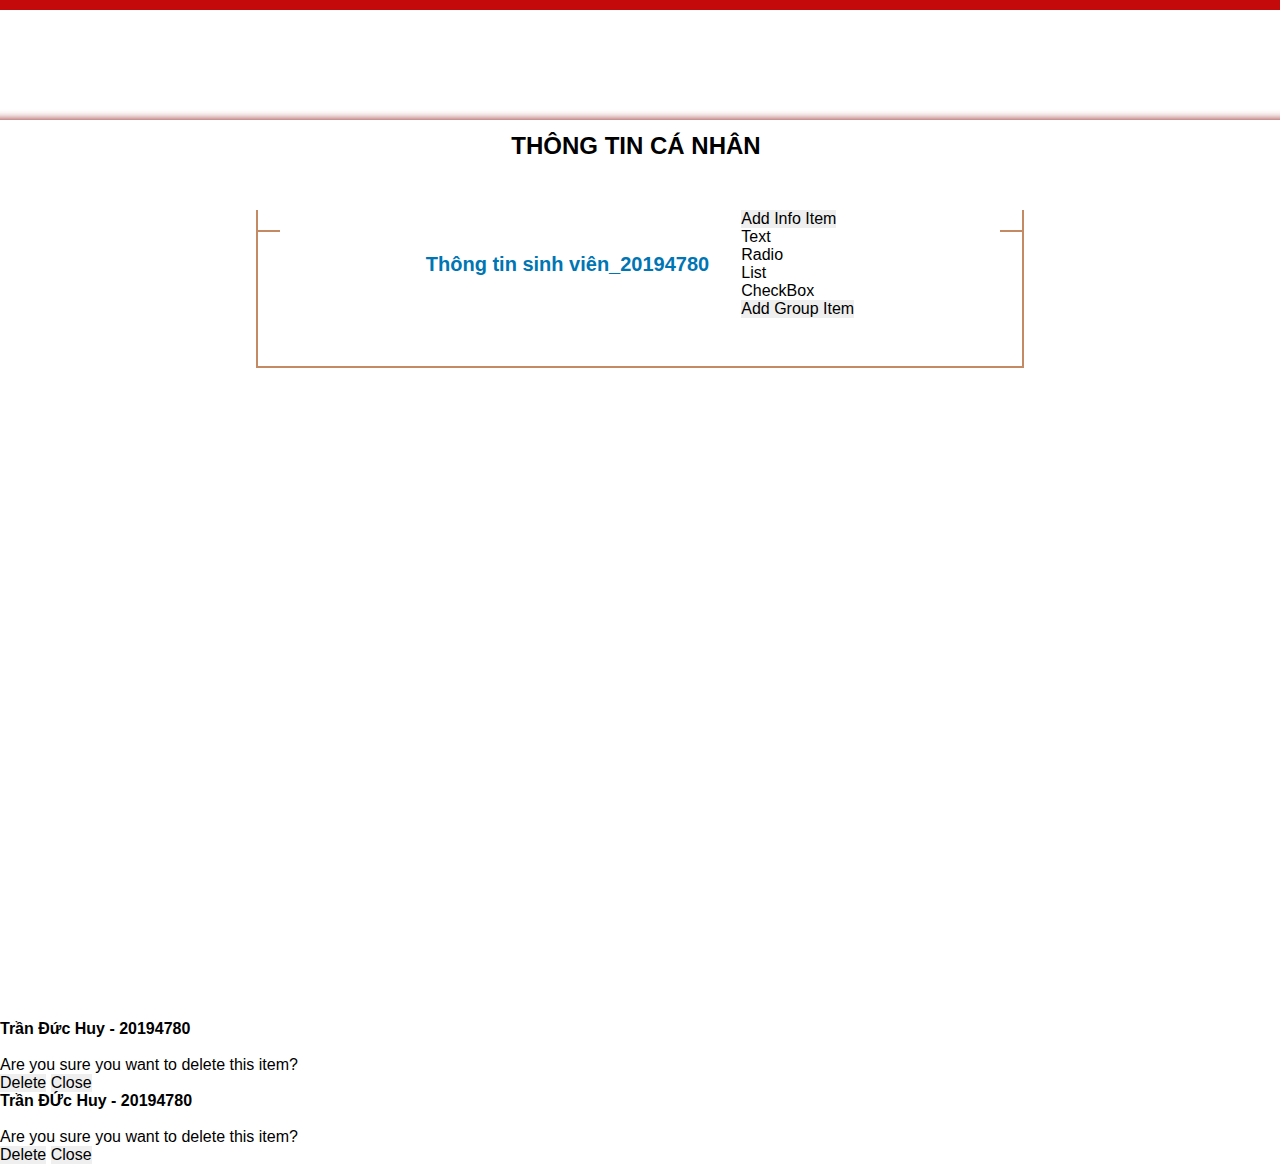
==== ora#3/index.html @ 5983b3c1 "push ora3" ====
<!DOCTYPE html>
<html lang="en">

<head>
    <meta charset="UTF-8">
    <meta http-equiv="X-UA-Compatible" content="IE=edge">
    <meta name="viewport" content="width=device-width, initial-scale=1.0">

    <title> CTTBK • MainPage</title>
    <!-- Font awesome -->
    <link rel="stylesheet" href="https://cdnjs.cloudflare.com/ajax/libs/font-awesome/6.4.0/css/all.min.css"
        integrity="sha512-iecdLmaskl7CVkqkXNQ/ZH/XLlvWZOJyj7Yy7tcenmpD1ypASozpmT/E0iPtmFIB46ZmdtAc9eNBvH0H/ZpiBw=="
        crossorigin="anonymous" referrerpolicy="no-referrer" />

    <!-- Bootstrap -->
    <link href="https://cdn.jsdelivr.net/npm/bootstrap@5.3.0-alpha3/dist/css/bootstrap.min.css" rel="stylesheet"
        integrity="sha384-KK94CHFLLe+nY2dmCWGMq91rCGa5gtU4mk92HdvYe+M/SXH301p5ILy+dN9+nJOZ" crossorigin="anonymous">
    <script src="https://cdn.jsdelivr.net/npm/bootstrap@5.3.0-alpha3/dist/js/bootstrap.bundle.min.js"
        integrity="sha384-ENjdO4Dr2bkBIFxQpeoTz1HIcje39Wm4jDKdf19U8gI4ddQ3GYNS7NTKfAdVQSZe"
        crossorigin="anonymous"></script>
    <link rel="stylesheet" href="css/base.css" />
    <link rel="stylesheet" href="css/main.css" />
</head>

<body>
    <div class="ctt-header">
        <div class="header-container">
            <a class="header-link">
                <img src="https://ctt-sis.hust.edu.vn/Content/Images/logo-cttdt.png" alt="" class="img-header">
            </a>
        </div>

    </div>

    <div class="main-container">
        <div class="row">
            <div class="col mx-auto main" id="print">
                <div class="header">
                    <span class="header_text">THÔNG TIN CÁ NHÂN</span>
                    <i class="fa-solid fa-file-pdf header_btn" onclick="printPDF(event)"></i>
                </div>
    
                <div class="group_item" id="group_item_0">
                    <div class="group_header">
                        <div class="group_name" ondblclick="switchToInput(event)">Thông tin sinh viên_20194780</div>
                        <input type="text" class="group_name_input" spellcheck="false" onblur="switchToText(event)"
                            onkeypress="applyChange(event)">
                        <div class="group_btn">
                            <div class="btn-group">
                                <button class="btn btn-success btn-sm dropdown-toggle" type="button"
                                    data-bs-toggle="dropdown" aria-expanded="false">
                                    Add Info Item
                                </button>
                                <ul class="dropdown-menu">
                                    <li class="dropdown-item" onclick="addInfoItem(event)" data-id="0">Text</li>
                                    <li class="dropdown-item" onclick="addInfoItemRadio(event)" data-id="0">Radio</li>
                                    <li class="dropdown-item" onclick="addInfoItemList(event)" data-id="0">List</li>
                                    <li class="dropdown-item" onclick="addInfoItemCheckbox(event)" data-id="0">CheckBox</li>
                                </ul>
                            </div>
                            <button type="button" class="btn btn-primary btn-sm" onclick="addGroupItem(event)"
                                data-id="0">Add Group Item</button>
                        </div>
                    </div>
                    <div class="group_main" id="group_main_0" data-id="0">
                    </div>
                </div>
            </div>
        </div>
    </div>
    
    <!-- Modal -->
    <div class="modal fade" id="exampleModal" tabindex="-1" aria-labelledby="exampleModalLabel" aria-hidden="true">
        <div class="modal-dialog">
            <div class="modal-content">
                <div class="modal-header">
                    <h1 class="modal-title fs-5" id="exampleModalLabel">Trần Đức Huy - 20194780</h1>
                    <button type="button" class="btn-close" data-bs-dismiss="modal" aria-label="Close"></button>
                </div>
                <div class="modal-body">
                    <div>Are you sure you want to delete this item?</div>
                </div>
                <div class="modal-footer">
                    <button type="button" class="btn btn-danger" data-bs-dismiss="modal"
                        onclick="deleteGroupItem()">Delete</button>
                    <button type="button" class="btn btn-secondary" data-bs-dismiss="modal">Close</button>
                </div>
            </div>
        </div>
    </div>
    
    <div class="modal fade" id="exampleModal2" tabindex="-1" aria-labelledby="exampleModalLabel" aria-hidden="true">
        <div class="modal-dialog">
            <div class="modal-content">
                <div class="modal-header">
                    <h1 class="modal-title fs-5" id="exampleModalLabel">Trần ĐỨc Huy - 20194780</h1>
                    <button type="button" class="btn-close" data-bs-dismiss="modal" aria-label="Close"></button>
                </div>
                <div class="modal-body">
                    <div>Are you sure you want to delete this item?</div>
                </div>
                <div class="modal-footer">
                    <button type="button" class="btn btn-danger" data-bs-dismiss="modal"
                        onclick="deleteInfoItem()">Delete</button>
                    <button type="button" class="btn btn-secondary" data-bs-dismiss="modal">Close</button>
                </div>
            </div>
        </div>
    </div>

        <div class="ctt-footer hide-footer">
            <div class="footer-content">
                <hr>
                <b>Trường Đại học Bách Khoa Hà Nội</b>
                <br>
                <p>Số 1 Đại Cồ Việt, Hai Bà Trưng, Hà Nội</p>
            </div>
        </div>



</body>
<script src="./index.js"></script>
<script type="text/javascript" src="https://ajax.googleapis.com/ajax/libs/jquery/1.8.3/jquery.min.js"></script>
<script type="text/javascript" src="https://cdnjs.cloudflare.com/ajax/libs/pdfmake/0.1.22/pdfmake.min.js"></script>
<script type="text/javascript"
    src="https://cdnjs.cloudflare.com/ajax/libs/html2canvas/0.4.1/html2canvas.min.js"></script>


</html>
---- ora#3/css/base.css ----
:root {
    --white-color: #fff;
    --black-color: #000;
    --text-color-1st: #343434;
    --text-color-2nd: #8c1515;
    --text-color-3rd: #9c1010;
}
/* Reset css */

html {
    margin: 0;
    box-sizing: border-box;
    /* font-size: 62.5%; */
}

* { 
    /* box-sizing: inherit; */
    margin: 0;
    padding: 0;
    border: 0;
    font-size: 100%;
    box-sizing: inherit;
}

body {
    margin: 0;
    font-family: 'Segoe UI', 'Helvetica Neue', 'Droid Sans', Arial, Tahoma, Geneva, Sans-serif;
}


ul {
    list-style: none;
    padding-left: 0;
    margin: 0;
}

a {
    text-decoration: none;
    color: black;
}

@keyframes fadeIn {
    from {
        opacity: 0;
        transform: scaleY(0);
    }

    to {
        opacity: 1;
        transform: scaleY(1);
    }
}
---- ora#3/css/main.css ----
/* css header*/
.ctt-header {
    width: 100%;
    height: 120px;
    display: flex;
    flex-direction: column;
    padding-top: 10px;
    border-top: 10px solid #c40a0a;
    box-shadow: var(--text-color-2nd) 0px -20px 10px -20px inset;
}


.header-container {
    width: 80%;
    /* max-width: 1170px; */
    max-width: 100vh;
    height: 100px;
    margin: auto;
    padding: 0 15px 10px 15px;
}

.header-link:hover {
    cursor: pointer;
}

.img-header {
    height: 90px;
}

/*ctt main content*/
.main {
    display: flex;
    flex-direction: column;
    align-items: center;
}

.header {
    margin-top: 12px;
    margin-bottom: 50px;
    text-align: center;
    font-size: 24px;
}

.header .header_text {
    text-align: center;
    margin-right: 8px;
    font-weight: 700;
}

.header .header_btn {
    color: rgb(154, 2, 2);
    background-color: transparent;
    outline: none;
    cursor: pointer;
}

.group_item {
    position: relative;
    display: flex;
    flex-direction: column;
    margin-bottom: 64px;
    border: 2px solid #c38a63;
    border-top: none;
    min-width: 60%;
    padding: 0 24px
}

.group_item::before {
    content: '';
    display: block;
    position: absolute;
    top: 20px;
    width: 20px;
    left: 0;
    border: 1px solid #c38a63;
}

.group_item::after {
    content: '';
    display: block;
    position: absolute;
    top: 20px;
    width: 20px;
    right: 0;
    border: 1px solid #c38a63;
}

.group_item .group_header {
    display: flex;
    align-items: center;
    justify-content: center;
}

.group_header .group_name {
    font-size: 20px;
    color: #0075b4;
    font-weight: 600;
}

.group_header .group_name_input {
    display: none;
    border: 1px solid black;
    padding: 2px 6px;
}

.group_header .group_btn {
    margin-left: 32px;
}

.group_header .group_del {
    outline: none;
    background-color: transparent;
    font-size: 20px;
    margin-left: 8px;
    cursor: pointer;
}

.group_header .group_name:hover {
    cursor: pointer;
}

.group_main {
    display: flex;
    flex-direction: column;
    padding: 24px 32px;
}

.group_main .info_item {
    display: flex;
    align-items: center;
    font-size: 18px;
    margin-bottom: 12px;
}

.info_item .info_name {
    font-weight: 600;
    min-width: 200px;
    margin-right: 32px;
    cursor: pointer;
}

.info_item .info_name_input {
    display: none;
    min-width: 200px;
    margin-right: 12px;
    border: 1px solid black;
    padding: 0 8px;
}

.info_item .info_value {
    flex-grow: 1;
    margin-right: 12px;
    cursor: pointer;
}

.info_item .info_value_input {
    display: none;
    min-width: 200px;
    margin-right: 12px;
    border: 1px solid black;
    padding: 0 8px;
}

.info_item .info_del {
    background-color: transparent;
    outline: none;
    cursor: pointer;
}

/* Radio */
.radio_list {
    flex-grow: 1;
    display: flex;
    flex-direction: column;
    margin-right: 64px;
}

.radio_item {
    display: flex;
    align-items: center;
}

.radio_input {
    margin-right: 6px;
    cursor: pointer;
}

.radio_label {
    font-size: 18px;
    min-width: 150px;
    margin-right: 32px;
    cursor: pointer;
}

.radio_label_input {
    display: none;
    width: 150px;
    margin-right: 32px;
}

.radio_item_del {
    font-size: 14px;
    color: darkred;
    cursor: pointer;
}

.radio_add {
    font-size: 18px;
    color: darkgreen;
    cursor: pointer;
    margin-right: 6px;
}

.radio_del {
    font-size: 18px;
    cursor: pointer;
}

/* Select */
.info_select {
    margin-right: 12px;
}

.info_select_input {
    display: none;
    font-size: 14px;
    min-width: 200px;
    border: 1px solid black;
    padding: 4px 6px;
    margin-right: 6px;
}

.dropdown-item {
    cursor: pointer;
}

#submit {
    background-color: #28a745;
}

#cancel {
    background-color: #eb3232;
}

#reset {
    color: #2b2be9;
}

/*ctt footer*/
.ctt-footer {
    width: 100%;
    height: 100px;
    background-image: url("https://ctt-sis.hust.edu.vn/Content/Images/footer.jpg");
    background-repeat: no-repeat;
    background-position: calc(50%);
    display: flex;
    flex-direction: row;
    justify-content: end;
    position: fixed;
    bottom: 0;
    left: 0;
    transition: all 0.3s ease-in-out;
}

.footer-content {
    width: 35%;
    float: right;
    text-align: right;
    margin-right: 5%;
    color: #fff;
    font-size: 1.4rem;
}

.hide-footer {
  transform: translateY(100%);
}

/* Print */
@media print {
    .group_item {
        page-break-inside: avoid;
    }
}

/*css view < 900px*/
@media(max-width: 900px) {

    .content-ava,
    .content {
        flex-direction: column;
    }

    .list-info {
        width: 100%;
    }

    .group-avatar {
        width: 100%;
    }
}

@media(max-width: 600px) {
    .side-bar {
        display: none;
    }
}

/* if the content height is less than the viewport height,
    the .main-container element fill the viewport */
@media (max-height: 100vh) {
    .main-container {
        height: 100vh;
    }
}
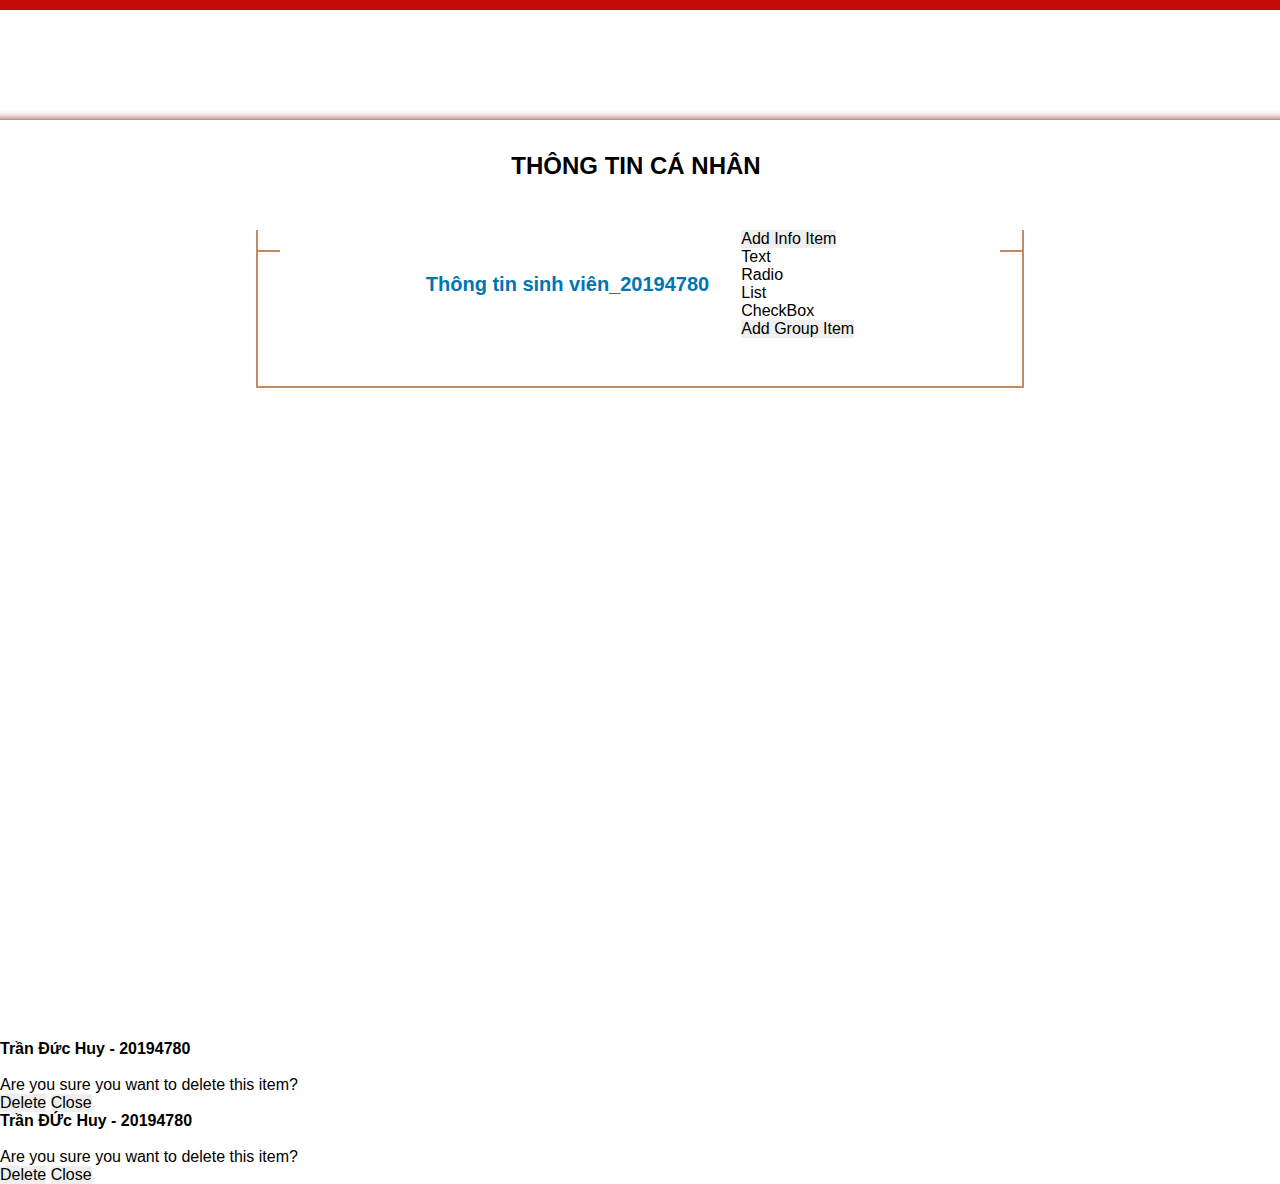
==== commit 8a658804: "update animation ora3" ====
--- a/ora#3/index.html
+++ b/ora#3/index.html
@@ -23,7 +23,7 @@
 </head>
 
 <body>
-    <div class="ctt-header">
+    <div class="ctt-header hide-header" id="header">
         <div class="header-container">
             <a class="header-link">
                 <img src="https://ctt-sis.hust.edu.vn/Content/Images/logo-cttdt.png" alt="" class="img-header">
@@ -32,90 +32,94 @@
 
     </div>
 
-    <div class="main-container">
-        <div class="row">
-            <div class="col mx-auto main" id="print">
-                <div class="header">
-                    <span class="header_text">THÔNG TIN CÁ NHÂN</span>
-                    <i class="fa-solid fa-file-pdf header_btn" onclick="printPDF(event)"></i>
-                </div>
-    
-                <div class="group_item" id="group_item_0">
-                    <div class="group_header">
-                        <div class="group_name" ondblclick="switchToInput(event)">Thông tin sinh viên_20194780</div>
-                        <input type="text" class="group_name_input" spellcheck="false" onblur="switchToText(event)"
-                            onkeypress="applyChange(event)">
-                        <div class="group_btn">
-                            <div class="btn-group">
-                                <button class="btn btn-success btn-sm dropdown-toggle" type="button"
-                                    data-bs-toggle="dropdown" aria-expanded="false">
-                                    Add Info Item
-                                </button>
-                                <ul class="dropdown-menu">
-                                    <li class="dropdown-item" onclick="addInfoItem(event)" data-id="0">Text</li>
-                                    <li class="dropdown-item" onclick="addInfoItemRadio(event)" data-id="0">Radio</li>
-                                    <li class="dropdown-item" onclick="addInfoItemList(event)" data-id="0">List</li>
-                                    <li class="dropdown-item" onclick="addInfoItemCheckbox(event)" data-id="0">CheckBox</li>
-                                </ul>
+    <div class="ctt-main">
+        <div class="main-container">
+            <div class="row">
+                <div class="col mx-auto main" id="print">
+                    <div class="header">
+                        <span class="header_text">THÔNG TIN CÁ NHÂN</span>
+                        <i class="fa-solid fa-file-pdf header_btn" onclick="printPDF(event)"></i>
+                    </div>
+
+                    <div class="group_item" id="group_item_0">
+                        <div class="group_header">
+                            <div class="group_name" ondblclick="switchToInput(event)">Thông tin sinh viên_20194780</div>
+                            <input type="text" class="group_name_input" spellcheck="false" onblur="switchToText(event)"
+                                onkeypress="applyChange(event)">
+                            <div class="group_btn">
+                                <div class="btn-group">
+                                    <button class="btn btn-success btn-sm dropdown-toggle" type="button"
+                                        data-bs-toggle="dropdown" aria-expanded="false">
+                                        Add Info Item
+                                    </button>
+                                    <ul class="dropdown-menu">
+                                        <li class="dropdown-item" onclick="addInfoItem(event)" data-id="0">Text</li>
+                                        <li class="dropdown-item" onclick="addInfoItemRadio(event)" data-id="0">Radio
+                                        </li>
+                                        <li class="dropdown-item" onclick="addInfoItemList(event)" data-id="0">List</li>
+                                        <li class="dropdown-item" onclick="addInfoItemCheckbox(event)" data-id="0">
+                                            CheckBox</li>
+                                    </ul>
+                                </div>
+                                <button type="button" class="btn btn-primary btn-sm" onclick="addGroupItem(event)"
+                                    data-id="0">Add Group Item</button>
                             </div>
-                            <button type="button" class="btn btn-primary btn-sm" onclick="addGroupItem(event)"
-                                data-id="0">Add Group Item</button>
+                        </div>
+                        <div class="group_main" id="group_main_0" data-id="0">
                         </div>
                     </div>
-                    <div class="group_main" id="group_main_0" data-id="0">
+                </div>
+            </div>
+        </div>
+
+        <!-- Modal -->
+        <div class="modal fade" id="exampleModal" tabindex="-1" aria-labelledby="exampleModalLabel" aria-hidden="true">
+            <div class="modal-dialog">
+                <div class="modal-content">
+                    <div class="modal-header">
+                        <h1 class="modal-title fs-5" id="exampleModalLabel">Trần Đức Huy - 20194780</h1>
+                        <button type="button" class="btn-close" data-bs-dismiss="modal" aria-label="Close"></button>
+                    </div>
+                    <div class="modal-body">
+                        <div>Are you sure you want to delete this item?</div>
+                    </div>
+                    <div class="modal-footer">
+                        <button type="button" class="btn btn-danger" data-bs-dismiss="modal"
+                            onclick="deleteGroupItem()">Delete</button>
+                        <button type="button" class="btn btn-secondary" data-bs-dismiss="modal">Close</button>
+                    </div>
+                </div>
+            </div>
+        </div>
+
+        <div class="modal fade" id="exampleModal2" tabindex="-1" aria-labelledby="exampleModalLabel" aria-hidden="true">
+            <div class="modal-dialog">
+                <div class="modal-content">
+                    <div class="modal-header">
+                        <h1 class="modal-title fs-5" id="exampleModalLabel">Trần ĐỨc Huy - 20194780</h1>
+                        <button type="button" class="btn-close" data-bs-dismiss="modal" aria-label="Close"></button>
+                    </div>
+                    <div class="modal-body">
+                        <div>Are you sure you want to delete this item?</div>
+                    </div>
+                    <div class="modal-footer">
+                        <button type="button" class="btn btn-danger" data-bs-dismiss="modal"
+                            onclick="deleteInfoItem()">Delete</button>
+                        <button type="button" class="btn btn-secondary" data-bs-dismiss="modal">Close</button>
                     </div>
                 </div>
             </div>
         </div>
     </div>
-    
-    <!-- Modal -->
-    <div class="modal fade" id="exampleModal" tabindex="-1" aria-labelledby="exampleModalLabel" aria-hidden="true">
-        <div class="modal-dialog">
-            <div class="modal-content">
-                <div class="modal-header">
-                    <h1 class="modal-title fs-5" id="exampleModalLabel">Trần Đức Huy - 20194780</h1>
-                    <button type="button" class="btn-close" data-bs-dismiss="modal" aria-label="Close"></button>
-                </div>
-                <div class="modal-body">
-                    <div>Are you sure you want to delete this item?</div>
-                </div>
-                <div class="modal-footer">
-                    <button type="button" class="btn btn-danger" data-bs-dismiss="modal"
-                        onclick="deleteGroupItem()">Delete</button>
-                    <button type="button" class="btn btn-secondary" data-bs-dismiss="modal">Close</button>
-                </div>
-            </div>
+
+    <div class="ctt-footer hide-footer" id="footer">
+        <div class="footer-content">
+            <hr>
+            <b>Trường Đại học Bách Khoa Hà Nội</b>
+            <br>
+            <p>Số 1 Đại Cồ Việt, Hai Bà Trưng, Hà Nội</p>
         </div>
     </div>
-    
-    <div class="modal fade" id="exampleModal2" tabindex="-1" aria-labelledby="exampleModalLabel" aria-hidden="true">
-        <div class="modal-dialog">
-            <div class="modal-content">
-                <div class="modal-header">
-                    <h1 class="modal-title fs-5" id="exampleModalLabel">Trần ĐỨc Huy - 20194780</h1>
-                    <button type="button" class="btn-close" data-bs-dismiss="modal" aria-label="Close"></button>
-                </div>
-                <div class="modal-body">
-                    <div>Are you sure you want to delete this item?</div>
-                </div>
-                <div class="modal-footer">
-                    <button type="button" class="btn btn-danger" data-bs-dismiss="modal"
-                        onclick="deleteInfoItem()">Delete</button>
-                    <button type="button" class="btn btn-secondary" data-bs-dismiss="modal">Close</button>
-                </div>
-            </div>
-        </div>
-    </div>
-
-        <div class="ctt-footer hide-footer">
-            <div class="footer-content">
-                <hr>
-                <b>Trường Đại học Bách Khoa Hà Nội</b>
-                <br>
-                <p>Số 1 Đại Cồ Việt, Hai Bà Trưng, Hà Nội</p>
-            </div>
-        </div>
 
 
 
--- a/ora#3/css/main.css
+++ b/ora#3/css/main.css
@@ -7,12 +7,13 @@
     padding-top: 10px;
     border-top: 10px solid #c40a0a;
     box-shadow: var(--text-color-2nd) 0px -20px 10px -20px inset;
+    margin-bottom: 20px;
+    transition: all 0.3s ease-in-out;
 }
 
 
 .header-container {
     width: 80%;
-    /* max-width: 1170px; */
     max-width: 100vh;
     height: 100px;
     margin: auto;
@@ -91,6 +92,10 @@
     justify-content: center;
 }
 
+.group_item:last-child {
+  margin-bottom: 15vh;
+}
+
 .group_header .group_name {
     font-size: 20px;
     color: #0075b4;
@@ -256,10 +261,10 @@
     display: flex;
     flex-direction: row;
     justify-content: end;
-    position: fixed;
+    position: fixed  ;
     bottom: 0;
     left: 0;
-    transition: all 0.3s ease-in-out;
+    transition: all 0.15s ease-in-out;
 }
 
 .footer-content {
@@ -271,6 +276,7 @@
     font-size: 1.4rem;
 }
 
+.hide-header,
 .hide-footer {
   transform: translateY(100%);
 }
@@ -311,4 +317,4 @@
     .main-container {
         height: 100vh;
     }
-}+}
